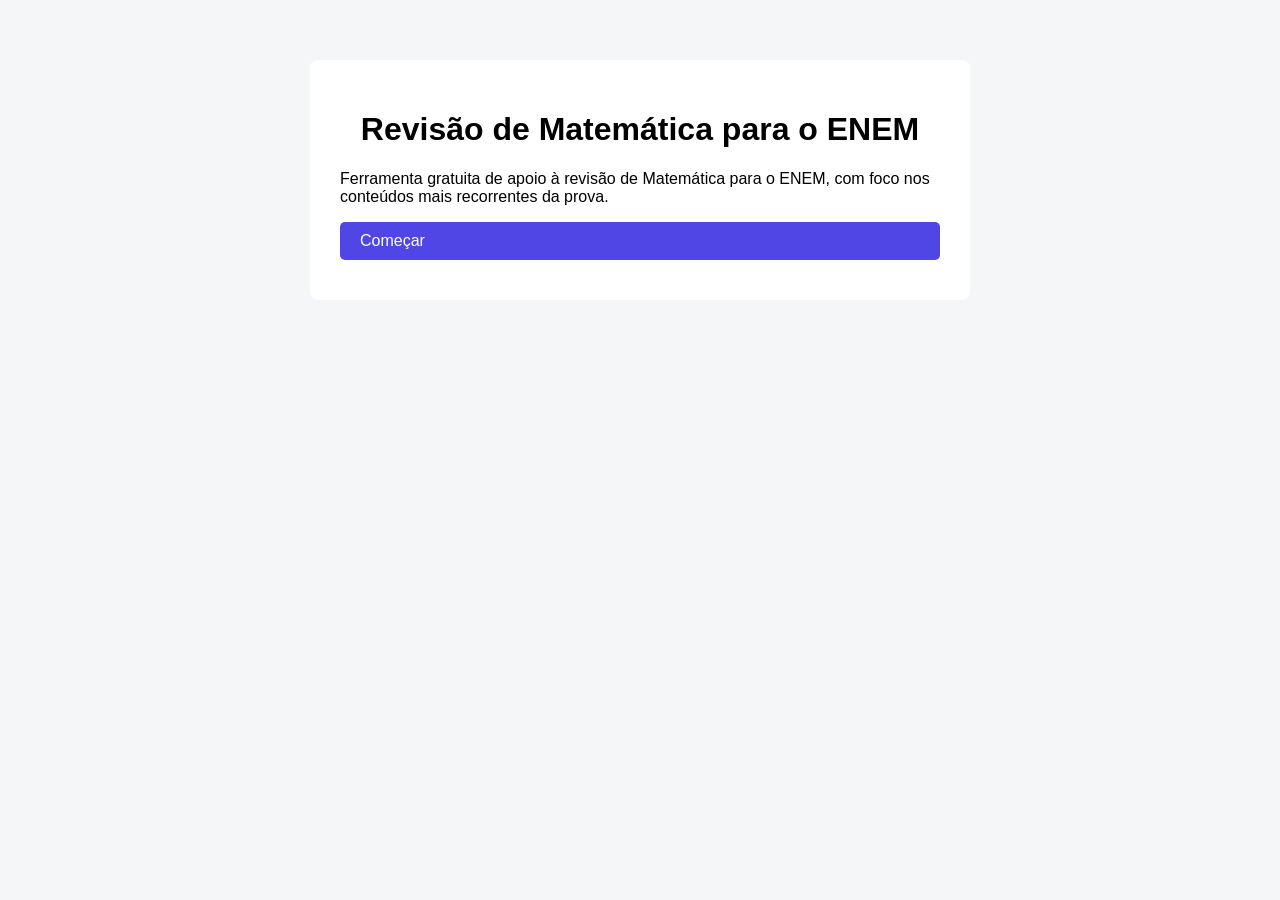
==== index.html @ 381b99b4 "initial commit" ====
<!DOCTYPE html>
<html lang="pt-BR">

<head>
    <meta charset="UTF-8" />
    <title>Revisão ENEM - Matemática</title>
    <link rel="stylesheet" href="css/style.css" />
</head>

<body>
    <main class="container">
        <h1>Revisão de Matemática para o ENEM</h1>
        <p>
            Ferramenta gratuita de apoio à revisão de Matemática para o ENEM,
            com foco nos conteúdos mais recorrentes da prova.
        </p>

        <a href="conteudos.html" class="btn">Começar</a>
    </main>
</body>

</html>
---- css/style.css ----
body {
    font-family: Arial, sans-serif;
    background: #f4f6f8;
}

.container {
    max-width: 600px;
    margin: 60px auto;
    background: #fff;
    padding: 30px;
    border-radius: 8px;
}

h1,
h2 {
    text-align: center;
}

button,
.btn {
    display: block;
    margin: 10px auto;
    padding: 10px 20px;
    background: #4f46e5;
    color: white;
    border: none;
    border-radius: 5px;
    cursor: pointer;
    text-decoration: none;
}

button:hover,
.btn:hover {
    background: #3730a3;
}
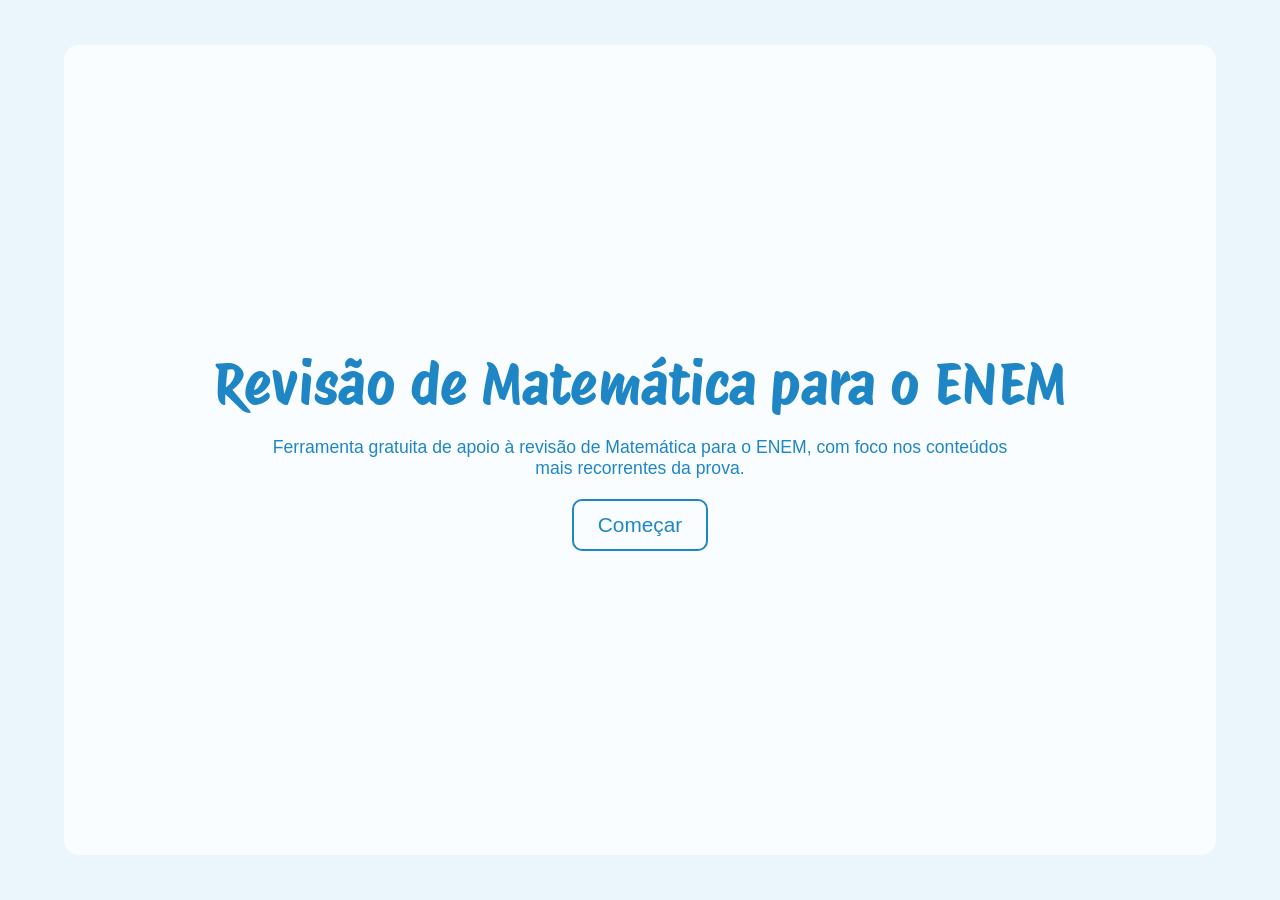
==== commit dac2981a: "Update index.html" ====
--- a/index.html
+++ b/index.html
@@ -8,9 +8,9 @@
 </head>
 
 <body>
-    <main class="container">
+    <main class="container centralizado">
         <h1>Revisão de Matemática para o ENEM</h1>
-        <p>
+        <p class="paragrafo-centralizado">
             Ferramenta gratuita de apoio à revisão de Matemática para o ENEM,
             com foco nos conteúdos mais recorrentes da prova.
         </p>
@@ -19,4 +19,4 @@
     </main>
 </body>
 
-</html>+</html>
--- a/css/style.css
+++ b/css/style.css
@@ -1,35 +1,98 @@
+@import url('https://fonts.googleapis.com/css2?family=Protest+Riot&display=swap');
+
+* {
+  box-sizing: border-box;
+  margin: 0;
+  padding: 0;
+}
+
 body {
-    font-family: Arial, sans-serif;
-    background: #f4f6f8;
+  height: 100vh;
+  width: 100vw;
+  background-color: #eaf6fb;
+  display: flex;
+  align-items: center;
+  justify-content: center;
+  font-family: Arial, sans-serif;
 }
 
 .container {
-    max-width: 600px;
-    margin: 60px auto;
-    background: #fff;
-    padding: 30px;
-    border-radius: 8px;
+  min-height: 90%;
+  min-width: 90%;
+  max-width: 700px;
+  background-color: #F9FDFF;
+  display: flex;
+  flex-direction: column;
+  align-items: stretch;
+  justify-content: center;
+  color: #1F86C5;
+  border-radius: 15px;
+  padding: 30px;
+  text-align: center;
 }
 
-h1,
-h2 {
-    text-align: center;
+.centralizado{
+  align-items: center;
 }
 
-button,
-.btn {
-    display: block;
-    margin: 10px auto;
-    padding: 10px 20px;
-    background: #4f46e5;
-    color: white;
-    border: none;
-    border-radius: 5px;
-    cursor: pointer;
-    text-decoration: none;
+h1, h2 {
+  font-family: "Protest Riot", sans-serif;
+  font-weight: 400;
+  margin: 10px;
 }
 
-button:hover,
-.btn:hover {
-    background: #3730a3;
-}+h1 {
+  font-size: 3.5rem;
+}
+
+h2 {
+  font-size: 2rem;
+}
+
+p, small {
+  margin: 10px 0;
+  font-size: 1.1rem;
+  color: #1F86C5;
+  text-align: justify;
+}
+
+.paragrafo-centralizado{
+  text-align: center;
+  width:60vw;
+}
+
+button, .btn {
+  text-decoration: none;
+  font-size: 1.3rem;
+  color: #1F86C5;
+  margin: 10px;
+  padding: 12px 24px;
+  border-radius: 10px;
+  border: 2px solid #1F86C5;
+  background-color: transparent;
+  cursor: pointer;
+  transition: all 0.3s ease;
+}
+
+button:hover, .btn:hover {
+  background-color: #1F86C5;
+  color: #a3cfde;
+  text-shadow: -1px -1px 5px #40acc7;
+}
+
+#alternativas button {
+  width: 100%;
+  max-width: 400px;
+}
+
+#feedback {
+  font-weight: bold;
+  margin-top: 15px;
+}
+
+.cards {
+  display: flex;
+  flex-direction: column;
+  gap: 15px;
+  margin-top: 20px;
+}
